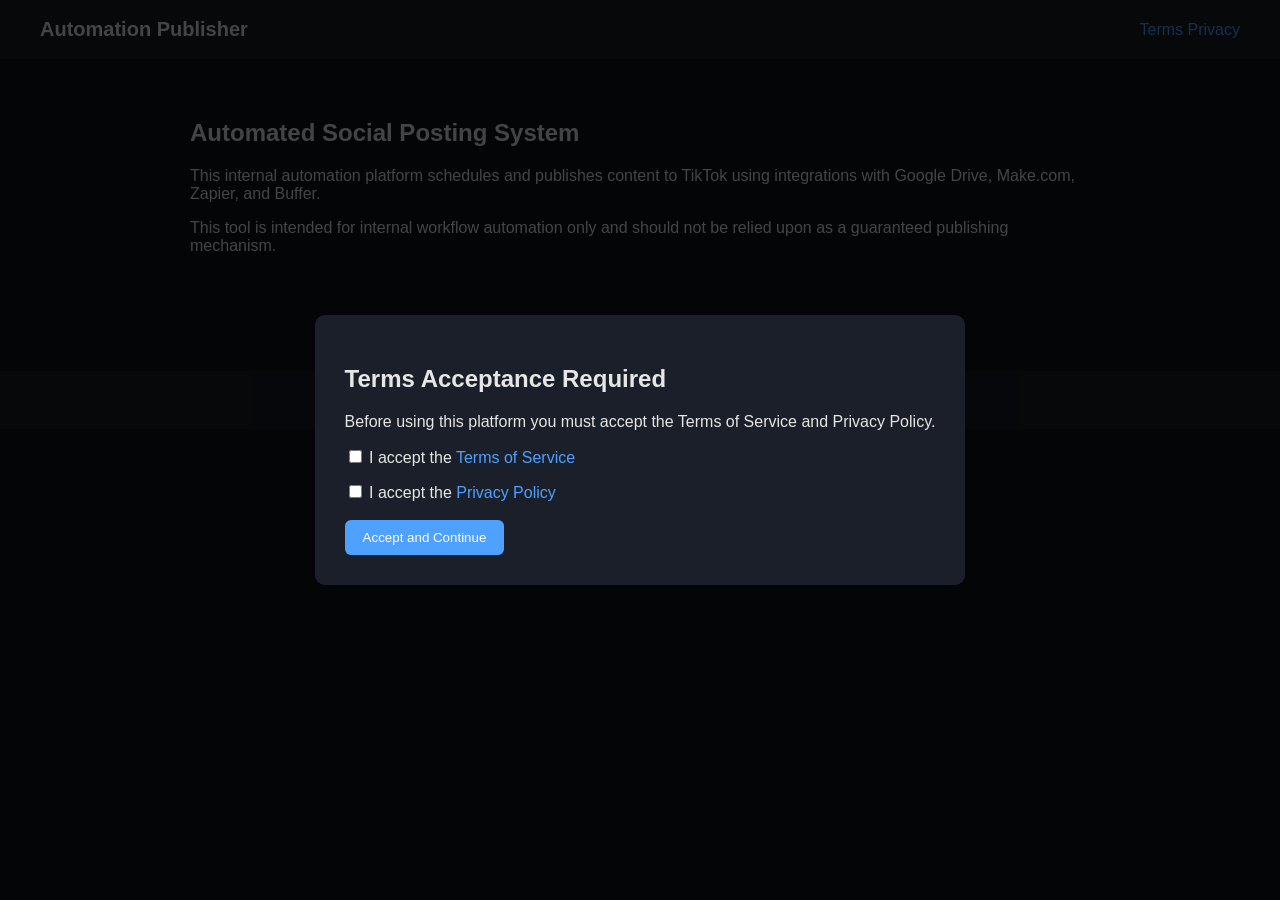
==== index.html @ af424241 "first commit" ====
<!DOCTYPE html>
<html>
<head>
<title>TikTok Automation Dashboard</title>
<link rel="stylesheet" href="styles.css">
<script src="consent.js"></script>
</head>

<body>

<header>
<h1>Automation Publisher</h1>
<nav>
<a href="terms.html">Terms</a>
<a href="#" onclick="document.getElementById('privacyModal').classList.remove('hidden')">Privacy</a>
</nav>
</header>

<div class="container">

<h2>Automated Social Posting System</h2>

<p>
This internal automation platform schedules and publishes content to
TikTok using integrations with Google Drive, Make.com, Zapier, and Buffer.
</p>

<p>
This tool is intended for internal workflow automation only and should not
be relied upon as a guaranteed publishing mechanism.
</p>

</div>

<footer>
© 2026 Automation Publisher
</footer>

<div id="consentModal" class="modal hidden">
<div class="modal-content">

<h2>Terms Acceptance Required</h2>

<p>
Before using this platform you must accept the Terms of Service and Privacy Policy.
</p>

<div class="checkbox">
<label>
<input type="checkbox" id="tosCheck">
I accept the <a href="terms.html" target="_blank">Terms of Service</a>
</label>
</div>

<div class="checkbox">
<label>
<input type="checkbox" id="privacyCheck">
I accept the <a href="#" onclick="document.getElementById('privacyModal').classList.remove('hidden')">Privacy Policy</a>
</label>
</div>

<br>

<button onclick="acceptPolicies()">Accept and Continue</button>

</div>
</div>

<div id="privacyModal" class="modal hidden">
<div class="modal-content">

<h2>Privacy Policy</h2>

<p>
This platform is an internal automation tool used for scheduling and posting media
content to TikTok using third-party services including Google Drive,
Make.com, Zapier, and Buffer.
</p>

<h3>Data Usage</h3>

<p>
Files uploaded to the system may be stored in Google Drive and processed through
automation services for the purpose of publishing social media content.
</p>

<h3>No Personal Data Sale</h3>

<p>
We do not sell or distribute personal user data.
</p>

<h3>Third-Party Services</h3>

<p>
Content and metadata may pass through the APIs of the third-party services used
to automate scheduling and posting.
</p>

<h3>Internal Use</h3>

<p>
This system is designed for internal operational use and is not intended as
a public SaaS platform.
</p>

<br>

<button onclick="document.getElementById('privacyModal').classList.add('hidden')">
Close
</button>

</div>
</div>

</body>
</html>
---- styles.css ----
body{
    font-family: Arial, Helvetica, sans-serif;
    margin:0;
    background:#0f1115;
    color:#e6e6e6;
}

header{
    background:#161a22;
    padding:18px 40px;
    display:flex;
    justify-content:space-between;
    align-items:center;
}

header h1{
    font-size:20px;
    margin:0;
}

.container{
    max-width:900px;
    margin:auto;
    padding:40px;
}

a{
    color:#4ea1ff;
    text-decoration:none;
}

button{
    padding:10px 18px;
    border:none;
    background:#4ea1ff;
    color:white;
    border-radius:6px;
    cursor:pointer;
}

button:hover{
    background:#3b82d6;
}

footer{
    margin-top:60px;
    padding:20px;
    text-align:center;
    background:#161a22;
}

.modal{
    position:fixed;
    top:0;
    left:0;
    width:100%;
    height:100%;
    background:rgba(0,0,0,0.7);
    display:flex;
    justify-content:center;
    align-items:center;
}

.modal-content{
    background:#1b1f29;
    padding:30px;
    max-width:700px;
    max-height:80vh;
    overflow:auto;
    border-radius:10px;
}

.hidden{
    display:none;
}

.checkbox{
    margin-top:15px;
}
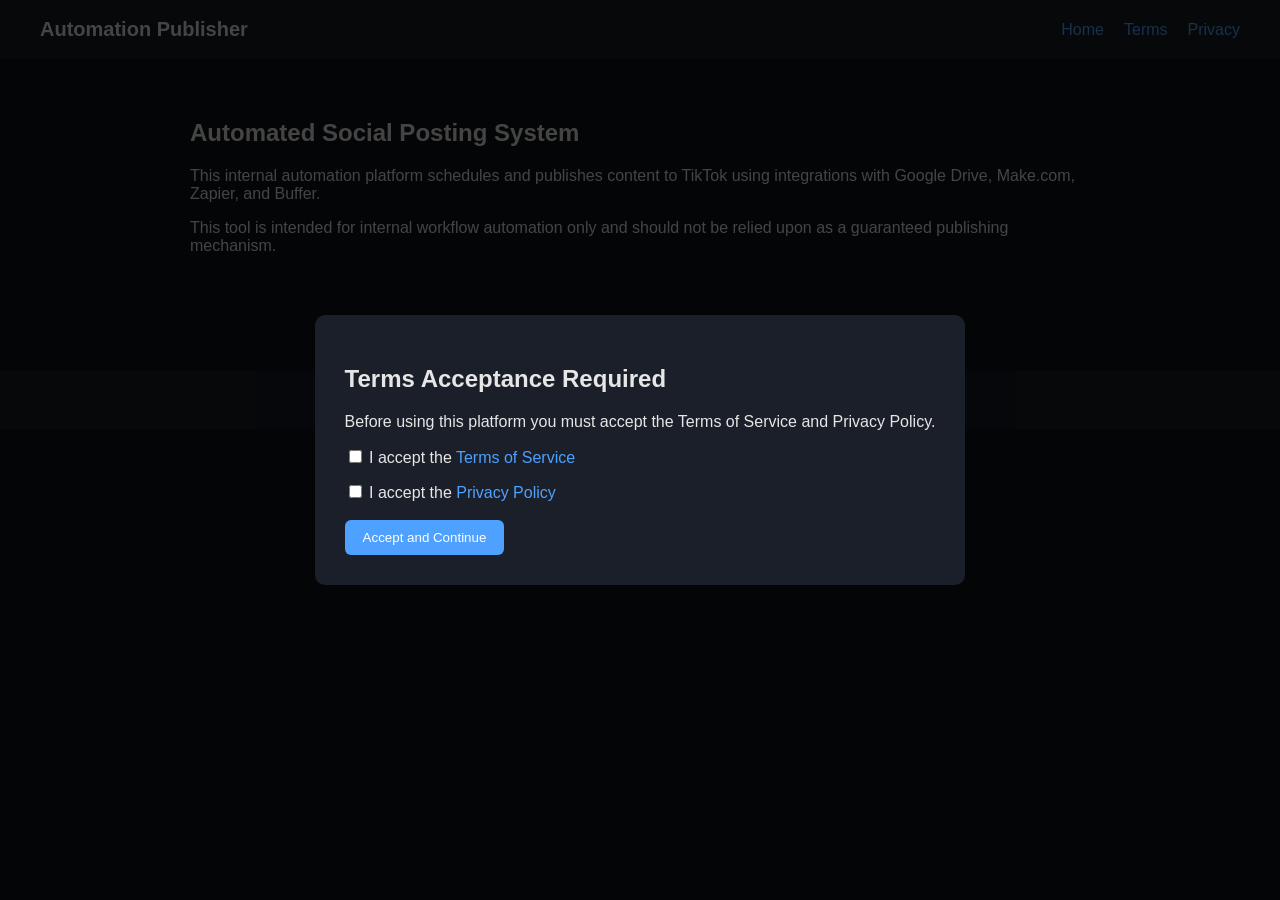
==== commit ae6600b9: "Add dedicated privacy/terms pages with persistent nav Privacy policy now loads as a standalone page " ====
--- a/index.html
+++ b/index.html
@@ -12,8 +12,9 @@
 <header>
 <h1>Automation Publisher</h1>
 <nav>
+<a href="index.html">Home</a>
 <a href="terms.html">Terms</a>
-<a href="#" onclick="document.getElementById('privacyModal').classList.remove('hidden')">Privacy</a>
+<a href="privacy.html">Privacy</a>
 </nav>
 </header>
 
@@ -56,7 +57,7 @@
 <div class="checkbox">
 <label>
 <input type="checkbox" id="privacyCheck">
-I accept the <a href="#" onclick="document.getElementById('privacyModal').classList.remove('hidden')">Privacy Policy</a>
+I accept the <a href="privacy.html" target="_blank">Privacy Policy</a>
 </label>
 </div>
 
@@ -67,52 +68,5 @@
 </div>
 </div>
 
-<div id="privacyModal" class="modal hidden">
-<div class="modal-content">
-
-<h2>Privacy Policy</h2>
-
-<p>
-This platform is an internal automation tool used for scheduling and posting media
-content to TikTok using third-party services including Google Drive,
-Make.com, Zapier, and Buffer.
-</p>
-
-<h3>Data Usage</h3>
-
-<p>
-Files uploaded to the system may be stored in Google Drive and processed through
-automation services for the purpose of publishing social media content.
-</p>
-
-<h3>No Personal Data Sale</h3>
-
-<p>
-We do not sell or distribute personal user data.
-</p>
-
-<h3>Third-Party Services</h3>
-
-<p>
-Content and metadata may pass through the APIs of the third-party services used
-to automate scheduling and posting.
-</p>
-
-<h3>Internal Use</h3>
-
-<p>
-This system is designed for internal operational use and is not intended as
-a public SaaS platform.
-</p>
-
-<br>
-
-<button onclick="document.getElementById('privacyModal').classList.add('hidden')">
-Close
-</button>
-
-</div>
-</div>
-
 </body>
 </html>
--- a/styles.css
+++ b/styles.css
@@ -17,6 +17,11 @@
 header h1{
     font-size:20px;
     margin:0;
+}
+
+nav{
+    display:flex;
+    gap:20px;
 }
 
 .container{
